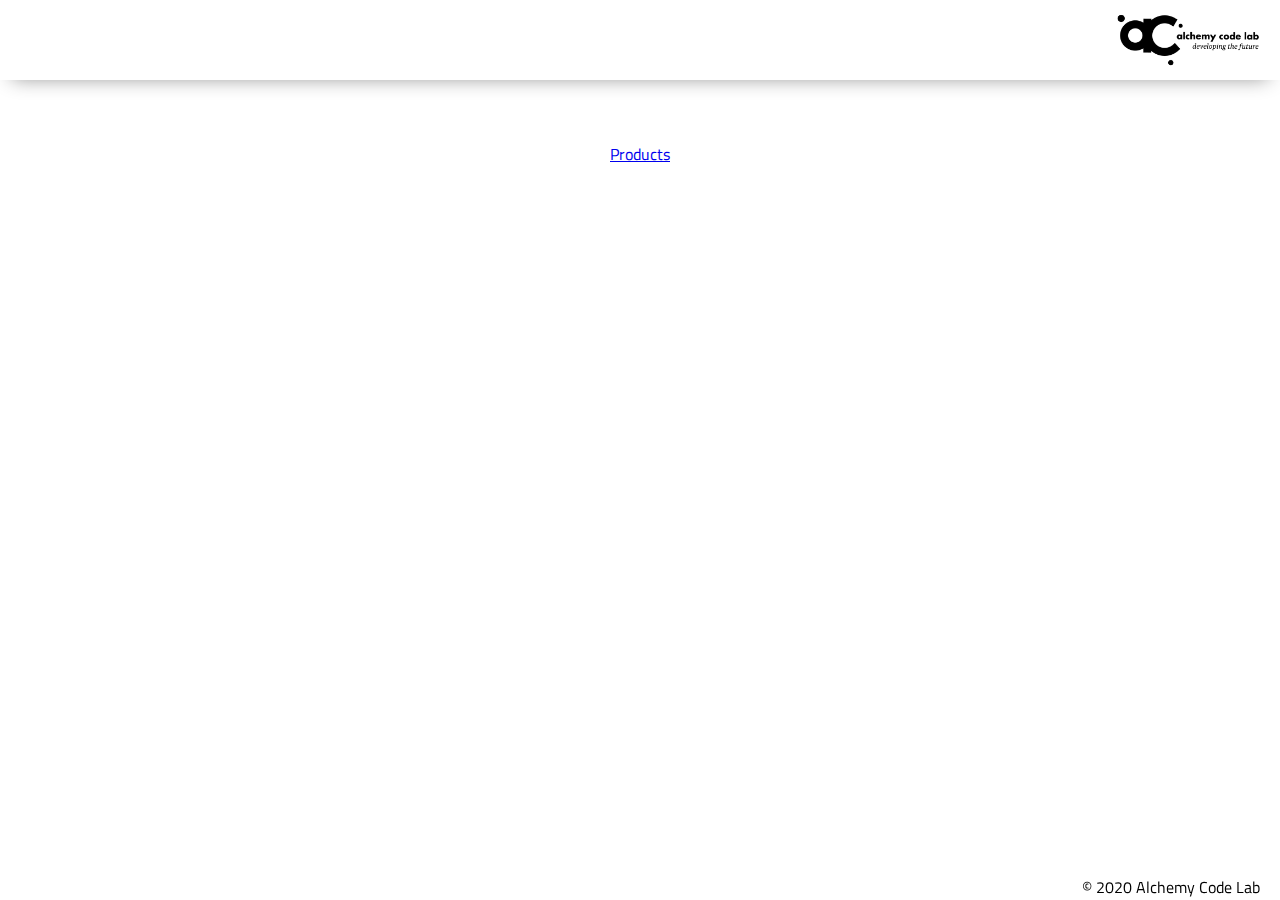
==== index.html @ 177312c9 "initial commit" ====
<!DOCTYPE html>
<html lang="en">

<head>
    <meta charset="UTF-8">
    <meta name="viewport" content="width=device-width, initial-scale=1.0">
    <meta http-equiv="X-UA-Compatible" content="ie=edge">
    <link href="https://fonts.googleapis.com/css2?family=Titillium+Web:wght@300&display=swap" rel="stylesheet">
    <link rel="stylesheet" href="styles/reset.css">
    <link rel="stylesheet" href="styles/style.css">
    <link rel="stylesheet" href="styles/home.css">
    <title>Document</title>
</head>

<body>
    <header>
        <div class="gutter-right logo">
        <img src="assets/big-logo.png"/>
       
        </div>

    </header>
    <main>
        <section class="main-section">
            <a href="products">Products</a> 
        
        </section>
       
    </main>
    <footer>
        <div class="copy gutter-right">&copy; 2020 Alchemy Code Lab</div>
    </footer>

    <script type="module" src="app.js"></script>
</body>

</html>
---- styles/style.css ----
body {
    --color1: #ffffff;
    --color2: #ffffff;
    --color3: #ffffff;
    --color4: #ffffff;
    --color5: #ffffff;

    /* https://coolors.co/generate and click export -> scss to get the colors to copy and paste below*/
    /* --color1: hsla(349, 69%, 76%, 1);
    --color2: hsla(207, 67%, 44%, 1);
    --color3: hsla(200, 61%, 56%, 1);
    --color4: hsla(187, 41%, 94%, 1);
    --color5: hsla(170, 28%, 95%, 1); */

    /* --color1: hsla(45, 86%, 83%, 1);
    --color2: hsla(135, 65%, 98%, 1);
    --color3: hsla(315, 37%, 86%, 1);
    --color4: hsla(45, 73%, 98%, 1);
    --color5: hsla(224, 40%, 79%, 1); */
    
    --header-height: 80px;
    --shadow: 0px 10px 20px -12px rgba(0,0,0,0.45);
    --gutter: 30px;
    --footer-height: 25px;
    
    font-family: 'Titillium Web', sans-serif;
    background-color: var(--color2);
}

main {
    display: flex;
    flex-direction: column;
    justify-content: center;
    align-items: center;
    margin-bottom: calc(var(--footer-height));
}

section {
    background-color: var(--color5);
    width: 1000px;
    max-width: 80%;
    display: flex;
    flex-direction: column;
    justify-content: center;
    align-items: center;
    padding-top: var(--gutter);
    padding-bottom: var(--gutter);
    margin-top: var(--gutter);
    margin-bottom: var(--gutter);
    border: solid 2px var(--color1);
}

header {
    display: flex;
    justify-content: flex-end;
    background-color: var(--color3);
    height: var(--header-height);
    box-shadow: var(--shadow);
}

footer {
    display: flex;
    justify-content: flex-end;
    background-color: var(--color3);
    box-shadow: var(--shadow);
}


h2 {
    font-size: 1.8rem;
    font-weight: bold;
}

.gutter-right {
    margin-right: 20px;
}

.main-logo {
    animation: pulse 5s infinite ease-in-out;
}

header img {
    height: var(--header-height);
}



content {
    width: 80%;
}

p {
    margin: var(--gutter);
}
  
footer {
    position: fixed;
    width: 100%;
    bottom: 0;
    height: var(--footer-height);
    display: flex;
    justify-content: flex-end;
    background-color: var(--color3);
    box-shadow: var(--shadow);
}
  
  @keyframes pulse {
    20% {
      transform: rotate3d(-10, -10, -10, 50deg) scale(1.2);
    }

    40% {
        transform: rotate3d(10, 10, -10, 50deg) scale(1);
    }

    60% {
        transform: rotate3d(-10, 10, 10, 50deg) scale(1.2);
      }

    80% {
        transform: rotate3d(10, 10, 10, 50deg) scale(1);
    }

  }
---- styles/home.css ----
/* add home page styles here */
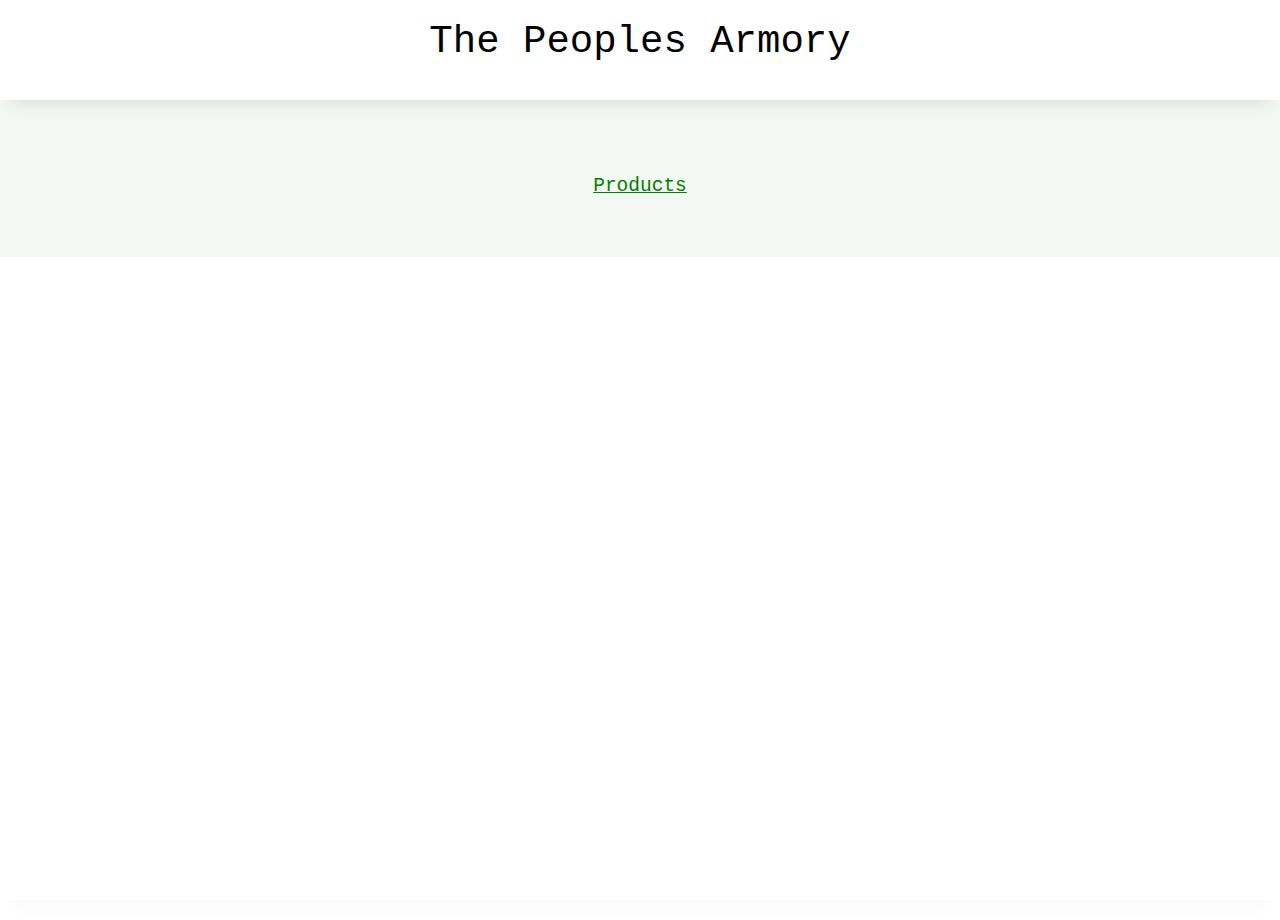
==== commit 53724b22: "added some style" ====
--- a/index.html
+++ b/index.html
@@ -14,8 +14,7 @@
 
 <body>
     <header>
-        <div class="gutter-right logo">
-        <img src="assets/big-logo.png"/>
+         The Peoples Armory
        
         </div>
 
@@ -28,7 +27,7 @@
        
     </main>
     <footer>
-        <div class="copy gutter-right">&copy; 2020 Alchemy Code Lab</div>
+       
     </footer>
 
     <script type="module" src="app.js"></script>
--- a/styles/style.css
+++ b/styles/style.css
@@ -34,10 +34,10 @@
     justify-content: center;
     align-items: center;
     margin-bottom: calc(var(--footer-height));
+    background-color: rgba(235, 243, 233, 0.589);
 }
 
 section {
-    background-color: var(--color5);
     width: 1000px;
     max-width: 80%;
     display: flex;
@@ -48,12 +48,13 @@
     padding-bottom: var(--gutter);
     margin-top: var(--gutter);
     margin-bottom: var(--gutter);
-    border: solid 2px var(--color1);
 }
 
 header {
-    display: flex;
-    justify-content: flex-end;
+    font-size: 3em;
+    font-family: monospace;
+    margin-top: 20px;
+   text-align: center;
     background-color: var(--color3);
     height: var(--header-height);
     box-shadow: var(--shadow);
@@ -116,10 +117,16 @@
 
     60% {
         transform: rotate3d(-10, 10, 10, 50deg) scale(1.2);
-      }
+        }
 
     80% {
         transform: rotate3d(10, 10, 10, 50deg) scale(1);
     }
 
+  }
+  a{
+      font-size: 1.5em;
+      font-family: monospace;
+      color: green;
+      margin-top: 15px;
   }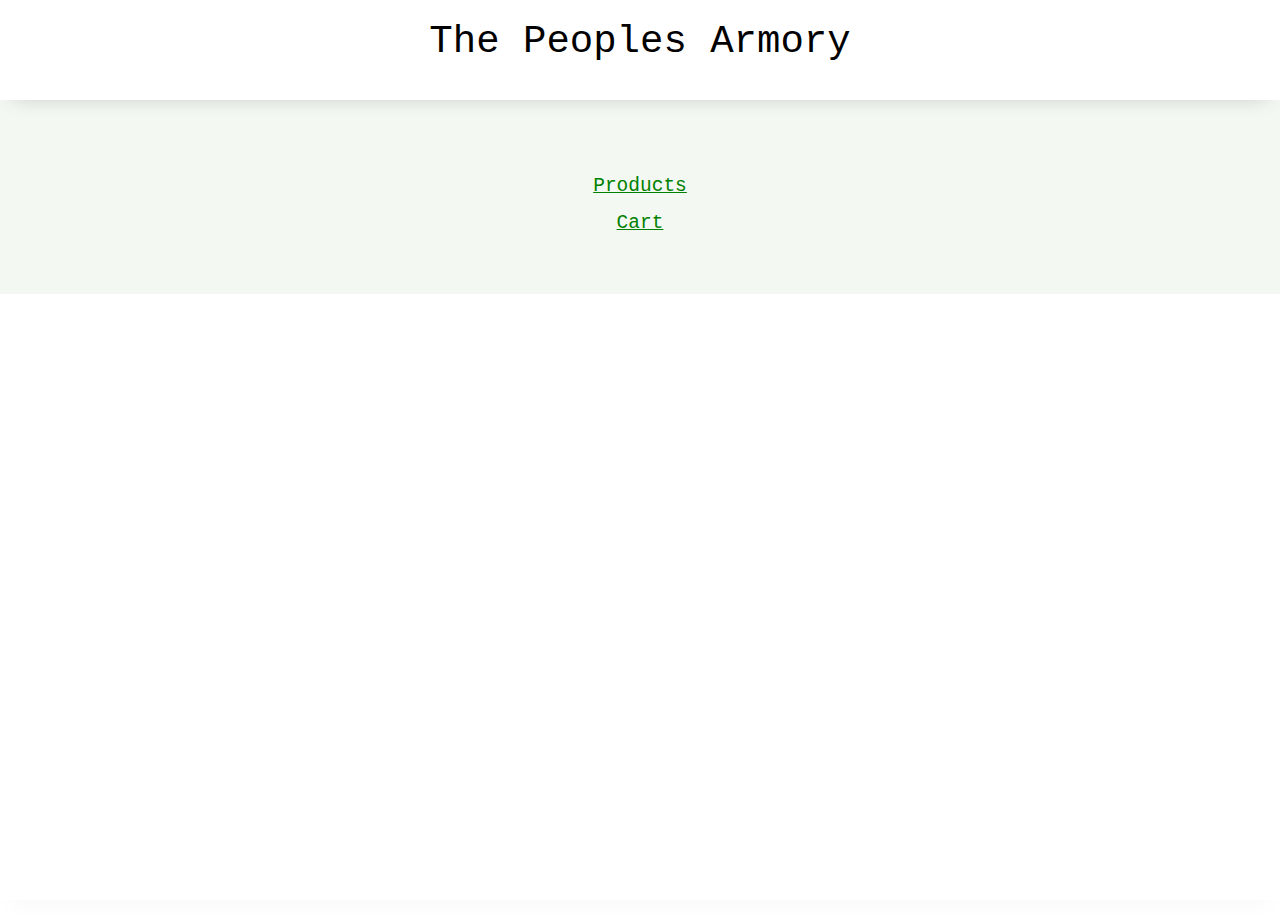
==== commit e2424b30: "finished cart page with javascript and testing" ====
--- a/index.html
+++ b/index.html
@@ -15,13 +15,12 @@
 <body>
     <header>
          The Peoples Armory
-       
-        </div>
 
     </header>
     <main>
         <section class="main-section">
             <a href="products">Products</a> 
+            <a href="cart">Cart</a> 
         
         </section>
        
--- a/styles/style.css
+++ b/styles/style.css
@@ -54,7 +54,7 @@
     font-size: 3em;
     font-family: monospace;
     margin-top: 20px;
-   text-align: center;
+    text-align: center;
     background-color: var(--color3);
     height: var(--header-height);
     box-shadow: var(--shadow);
@@ -81,9 +81,7 @@
     animation: pulse 5s infinite ease-in-out;
 }
 
-header img {
-    height: var(--header-height);
-}
+
 
 
 
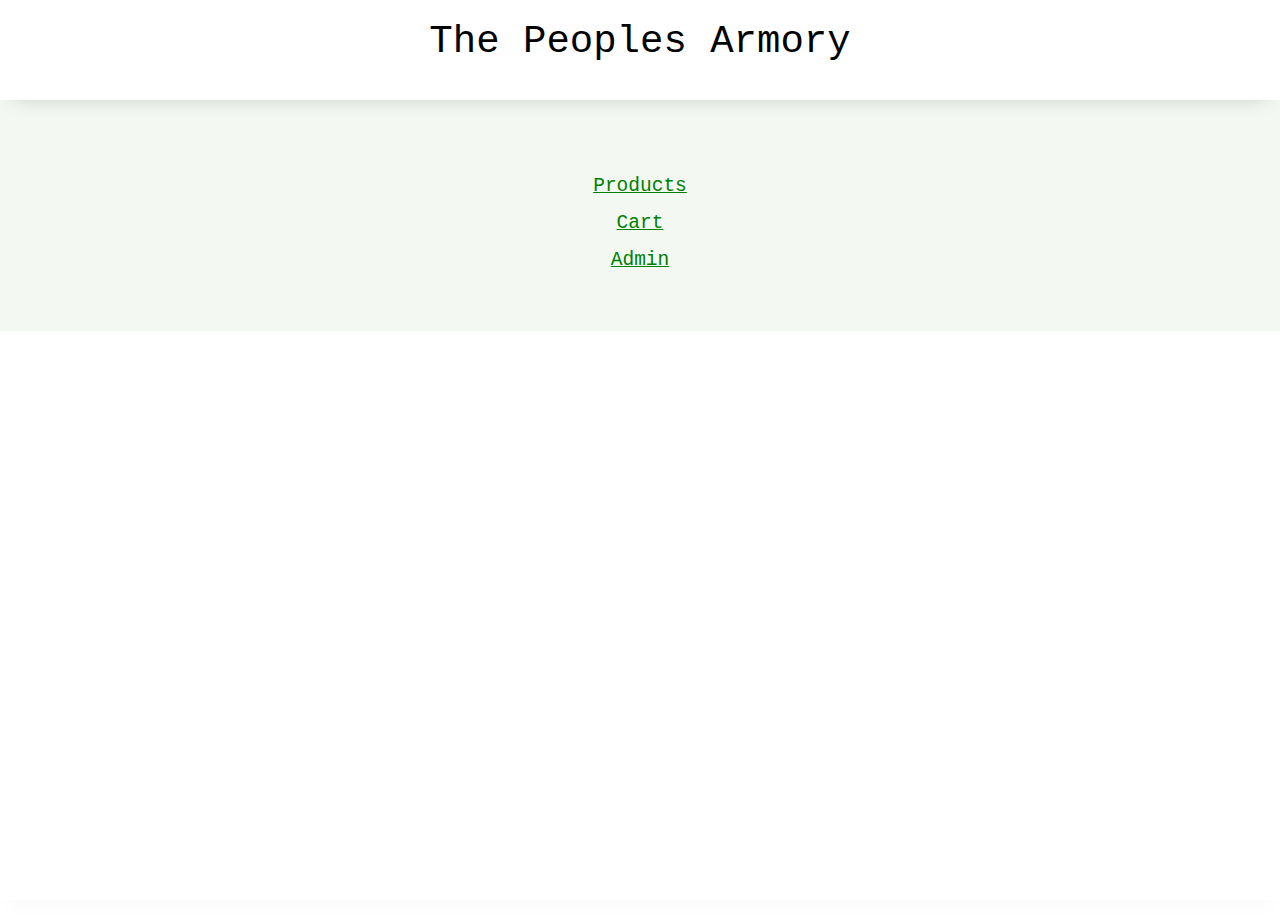
==== commit 37b89749: "finished lab" ====
--- a/index.html
+++ b/index.html
@@ -21,6 +21,7 @@
         <section class="main-section">
             <a href="products">Products</a> 
             <a href="cart">Cart</a> 
+            <a href="../admin">Admin</a>
         
         </section>
        
